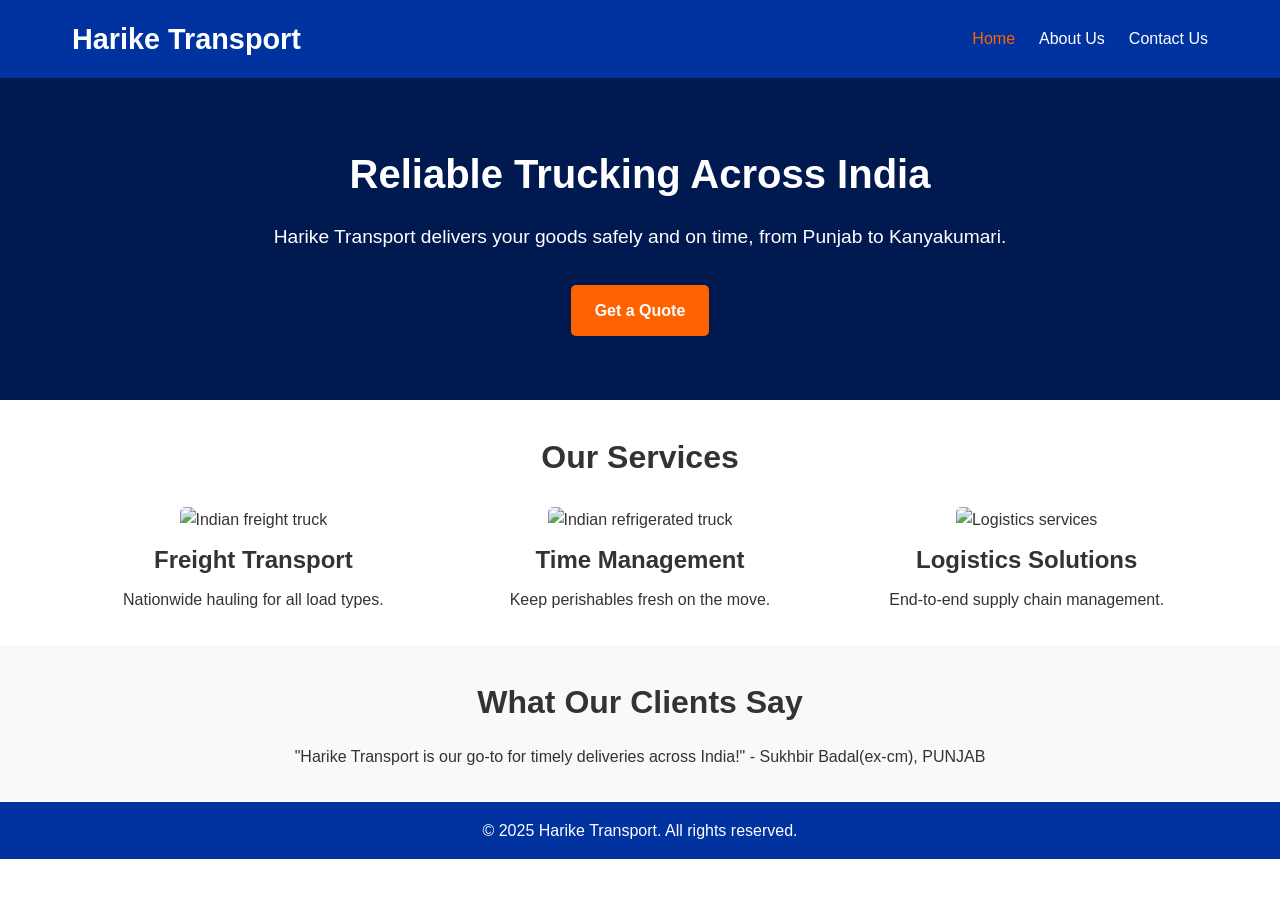
==== index.html @ 20b7e799 "Add files via upload" ====
<!DOCTYPE html>
<html lang="en">
<head>
    <meta charset="UTF-8">
    <meta name="viewport" content="width=device-width, initial-scale=1.0">
    <meta name="description" content="Harike Transport: Reliable trucking and logistics services across India. Get a quote today!">
    <title>Home - Harike Transport</title>
    <link rel="stylesheet" href="styles.css">
</head>
<body>
    <header>
        <nav>
            <div class="logo">Harike Transport</div>
            <ul>
                <li><a href="index.html" class="active">Home</a></li>
                <li><a href="about.html">About Us</a></li>
                <li><a href="contact.html">Contact Us</a></li>
            </ul>
        </nav>
        <div class="hero">
            <h1>Reliable Trucking Across India</h1>
            <p>Harike Transport delivers your goods safely and on time, from Punjab to Kanyakumari.</p>
            <a href="contact.html" class="cta">Get a Quote</a>
        </div>
    </header>
    <main>
        <section class="services">
            <h2>Our Services</h2>
            <div class="service-grid">
                <div class="service-item">
                    <img src="images/freight-truck.jpg" alt="Indian freight truck">
                    <h3>Freight Transport</h3>
                    <p>Nationwide hauling for all load types.</p>
                </div>
                <div class="service-item">
                    <img src="images/refrigerated-truck.jpg" alt="Indian refrigerated truck">
                    <h3> Time Management</h3>
                    <p>Keep perishables fresh on the move.</p>
                </div>
                <div class="service-item">
                    <img src="images/logistics.jpg" alt="Logistics services">
                    <h3>Logistics Solutions</h3>
                    <p>End-to-end supply chain management.</p>
                </div>
            </div>
        </section>
        <section class="testimonials">
            <h2>What Our Clients Say</h2>
            <p>"Harike Transport is our go-to for timely deliveries across India!" - Sukhbir Badal(ex-cm), PUNJAB</p>
        </section>
    </main>
    <footer>
        <p>&copy; 2025 Harike Transport. All rights reserved.</p>
    </footer>
</body>
</html>
---- styles.css ----
/* Reset and General Styles */
* {
    margin: 0;
    padding: 0;
    box-sizing: border-box;
}

body {
    font-family: 'Roboto', Arial, sans-serif;
    line-height: 1.6;
    color: #333;
}

/* Navigation */
header {
    background: #0033A0; /* Deep blue for reliability */
    color: #fff;
}

nav {
    display: flex;
    justify-content: space-between;
    align-items: center;
    padding: 1rem 2rem;
    max-width: 1200px;
    margin: 0 auto;
}

.logo {
    font-size: 1.8rem;
    font-weight: bold;
}

nav ul {
    list-style: none;
    display: flex;
    gap: 1.5rem;
}

nav ul li a {
    color: #fff;
    text-decoration: none;
    font-size: 1rem;
}

nav ul li a:hover,
nav ul li a.active {
    color: #FF6200; /* Saffron orange for hover/active */
}

/* Hero Section (Index) */
.hero {
    text-align: center;
    padding: 4rem 2rem;
    background: linear-gradient(rgba(0, 0, 0, 0.5), rgba(0, 0, 0, 0.5)), url('images/indian-truck-bg.jpg'); /* Replace with Indian truck image */
    background-size: cover;
    background-position: center;
    color: #fff;
}

.hero h1 {
    font-size: 2.5rem;
    margin-bottom: 1rem;
}

.hero p {
    font-size: 1.2rem;
    margin-bottom: 2rem;
}

.cta {
    display: inline-block;
    padding: 0.8rem 1.5rem;
    background: #FF6200; /* Saffron orange */
    color: #fff;
    text-decoration: none;
    border-radius: 5px;
    font-weight: bold;
}

.cta:hover {
    background: #E55A00;
}

/* Services Section (Index) */
.services {
    max-width: 1200px;
    margin: 2rem auto;
    padding: 0 2rem;
    text-align: center;
}

.services h2 {
    font-size: 2rem;
    margin-bottom: 1.5rem;
}

.service-grid {
    display: grid;
    grid-template-columns: repeat(auto-fit, minmax(250px, 1fr));
    gap: 1.5rem;
}

.service-item img {
    width: 100%;
    height: 150px;
    object-fit: cover;
    border-radius: 5px;
}

.service-item h3 {
    font-size: 1.5rem;
    margin: 0.5rem 0;
}

.service-item p {
    font-size: 1rem;
}

/* Testimonials Section (Index) */
.testimonials {
    background: #f9f9f9;
    padding: 2rem;
    text-align: center;
}

.testimonials h2 {
    font-size: 2rem;
    margin-bottom: 1rem;
}

/* About Section (About Us) */
.about {
    max-width: 1200px;
    margin: 2rem auto;
    padding: 0 2rem;
}

.about h1 {
    font-size: 2.5rem;
    margin-bottom: 1rem;
}

.about-img {
    width: 100%;
    max-width: 600px;
    height: auto;
    border-radius: 5px;
    margin: 1rem 0;
}

.about h2 {
    font-size: 1.8rem;
    margin: 1rem 0 0.5rem;
}

/* Contact Section (Contact Us) */
.contact {
    max-width: 1200px;
    margin: 2rem auto;
    padding: 0 2rem;
}

.contact h1 {
    font-size: 2.5rem;
    margin-bottom: 1rem;
}

.contact form {
    display: flex;
    flex-direction: column;
    gap: 1rem;
    max-width: 500px;
    margin-bottom: 2rem;
}

.contact label {
    font-weight: bold;
}

.contact input,
.contact textarea {
    padding: 0.8rem;
    border: 1px solid #ccc;
    border-radius: 5px;
    font-size: 1rem;
}

.contact textarea {
    resize: vertical;
    min-height: 100px;
}

.contact-details p {
    margin: 0.5rem 0;
}

.map-placeholder {
    background: #f0f0f0;
    padding: 1rem;
    margin-top: 1rem;
    text-align: center;
}

/* Footer */
footer {
    background: #0033A0;
    color: #fff;
    text-align: center;
    padding: 1rem;
}

/* Responsive Design */
@media (max-width: 768px) {
    nav {
        flex-direction: column;
        gap: 1rem;
    }

    nav ul {
        flex-direction: column;
        text-align: center;
    }

    .hero h1 {
        font-size: 1.8rem;
    }

    .hero p {
        font-size: 1rem;
    }
}
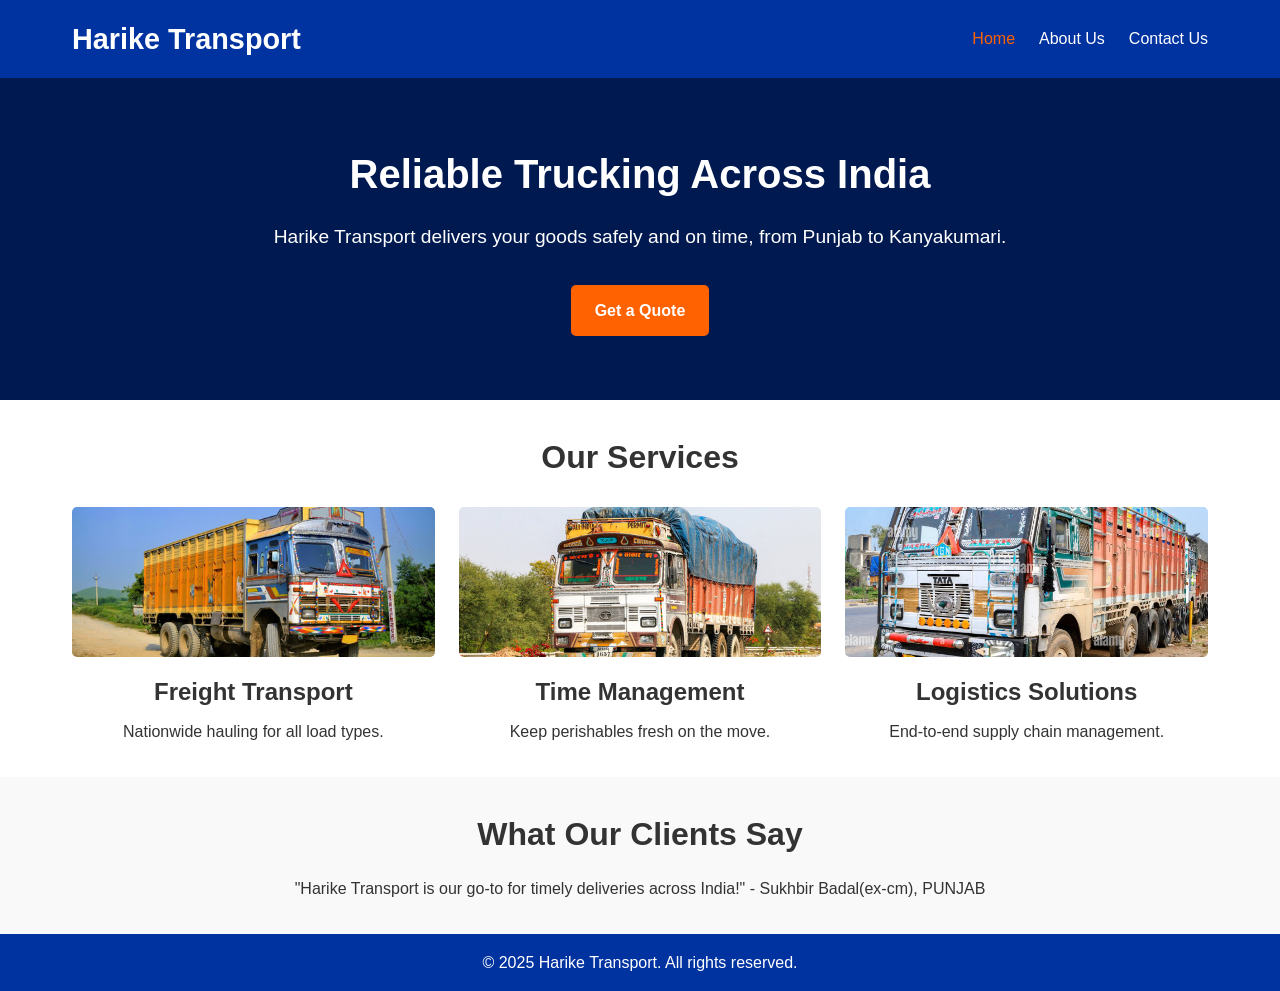
==== commit f228d909: "Update index.html" ====
--- a/index.html
+++ b/index.html
@@ -28,17 +28,17 @@
             <h2>Our Services</h2>
             <div class="service-grid">
                 <div class="service-item">
-                    <img src="images/freight-truck.jpg" alt="Indian freight truck">
+                    <img src="freight-truck.jpg" alt="Indian freight truck">
                     <h3>Freight Transport</h3>
                     <p>Nationwide hauling for all load types.</p>
                 </div>
                 <div class="service-item">
-                    <img src="images/refrigerated-truck.jpg" alt="Indian refrigerated truck">
+                    <img src="refrigerated-truck.jpg" alt="Indian refrigerated truck">
                     <h3> Time Management</h3>
                     <p>Keep perishables fresh on the move.</p>
                 </div>
                 <div class="service-item">
-                    <img src="images/logistics.jpg" alt="Logistics services">
+                    <img src="logistics.jpg" alt="Logistics services">
                     <h3>Logistics Solutions</h3>
                     <p>End-to-end supply chain management.</p>
                 </div>
@@ -53,4 +53,4 @@
         <p>&copy; 2025 Harike Transport. All rights reserved.</p>
     </footer>
 </body>
-</html>+</html>
